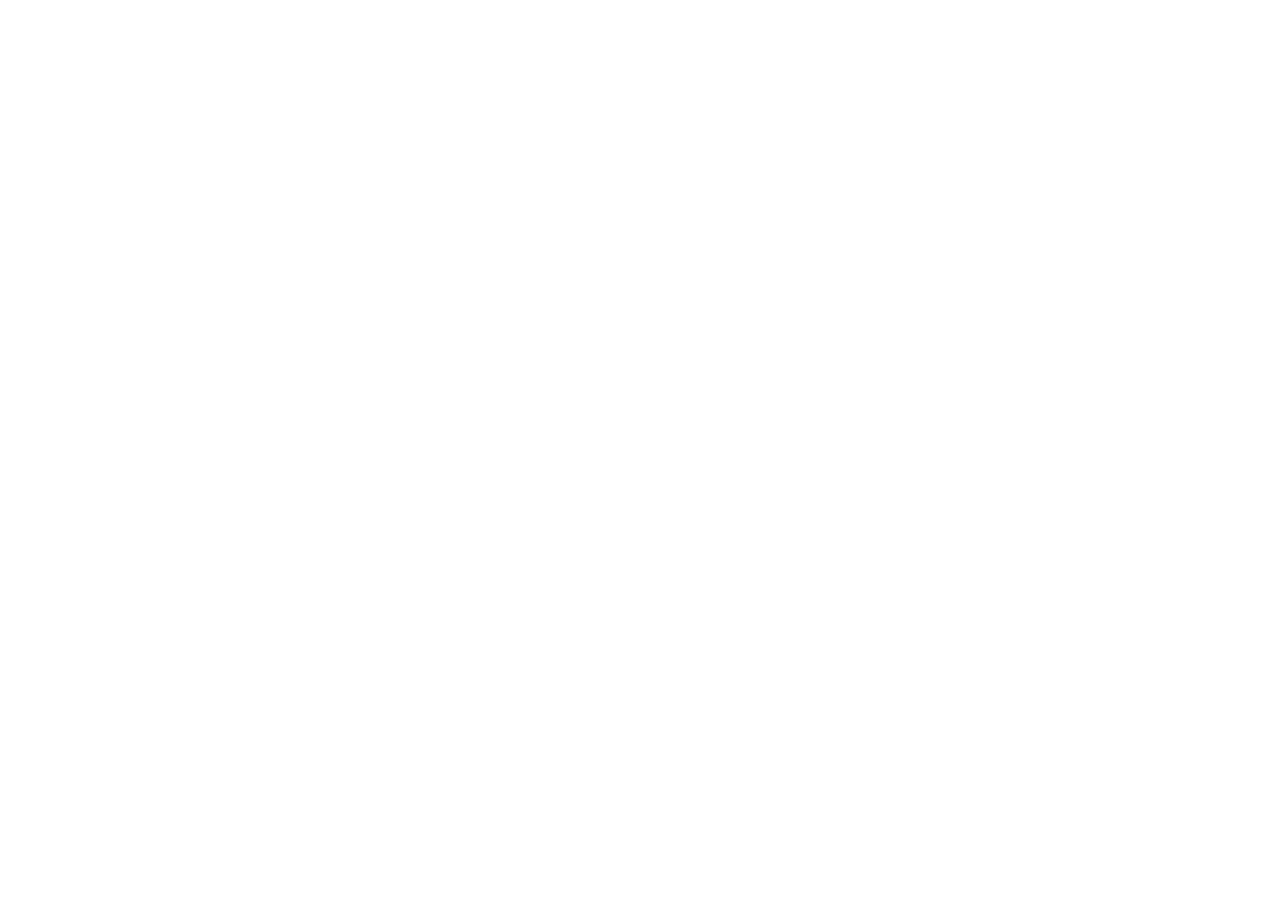
==== meuPerfil.html @ 2833caf2 "Version 01" ====
<!DOCTYPE html>
<html lang="en">
<head>
    <meta charset="UTF-8">
    <meta name="viewport" content="width=device-width, initial-scale=1.0">
    <title>Meu Perfil</title>
</head>
<body>
    
</body>
</html>
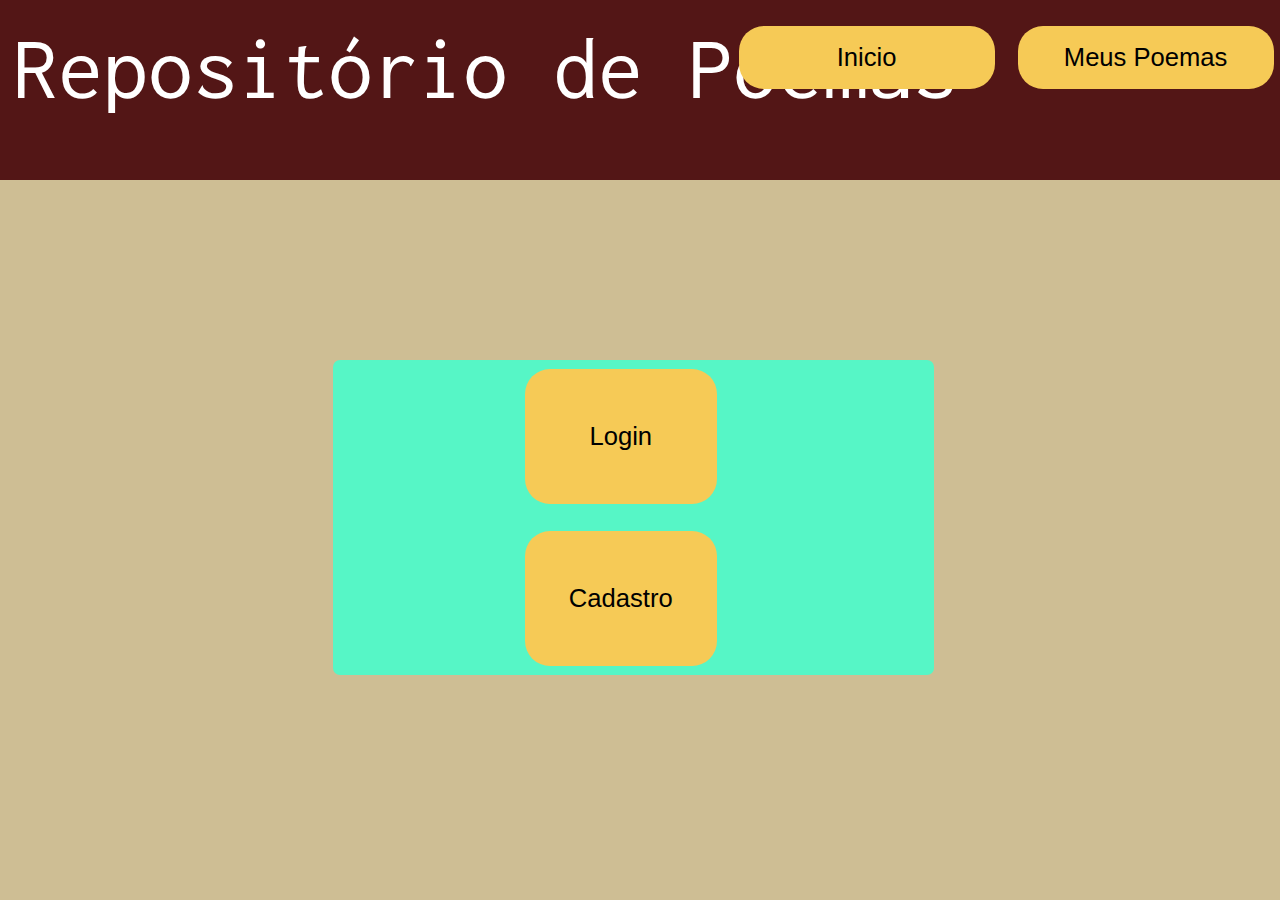
==== commit 11178749: "version 03" ====
--- a/meuPerfil.html
+++ b/meuPerfil.html
@@ -3,9 +3,22 @@
 <head>
     <meta charset="UTF-8">
     <meta name="viewport" content="width=device-width, initial-scale=1.0">
-    <title>Meu Perfil</title>
+    <title>Repositório de Poemas</title>
+    <link href='https://fonts.googleapis.com/css?family=Inconsolata' rel='stylesheet'>
+    <link rel="stylesheet" type="text/css" href="css/meuPerfil.css">
 </head>
 <body>
+    <nav id="header">
+        <h1>Repositório de Poemas</h1>
+        <div id="button_header">
+            <button>Inicio</button>
+            <button> Meus Poemas</button> 
+        </div>
     
+    </nav>
+    <div id="poem_div">
+        <div id="position_bpd"><button class="button_poem_div">Login</button></div>
+        <div id="position_bpd_2"><button class="button_poem_div">Cadastro</button></div>
+    </div>
 </body>
 </html>--- a/css/meuPerfil.css
+++ b/css/meuPerfil.css
@@ -0,0 +1,68 @@
+*{
+    padding: 0;
+    margin: 0;
+}
+body{
+    font-family: Inconsolata;
+    font-style: normal;
+    background-color: #CEBE94;
+}
+h1{
+    position: absolute;
+    top: 2.3vh;
+    left: 1vw;
+    color: #FFF;
+    font-family: Inconsolata;
+    font-style: normal;
+    font-weight: 400;
+    line-height: normal;  
+}
+#header{
+    display: flex;
+    background-color: #531616;
+    height: 20vh;
+    font-size: 3.5vw;
+}
+#button_header{
+    position: absolute;
+    right: 0.5vw;
+    top: 2vw;
+}
+button{
+    border-style: none;
+    border-radius: 25px;
+    background: #F6CA56;
+    width: 20vw;
+    height: 7vh;
+    font-size: 2vw;
+}
+button:hover{
+    border-style: solid;
+}
+#poem_div{
+    display: flex;
+    position: absolute;
+    background-color: #56F6C6;
+    width: 47vw;
+    height: 35vh;
+    left: 26vw;
+    top: 40vh;
+    border-radius: 7px;
+    font-size: 1.5vw;
+}
+.button_poem_div{
+    width: 15vw;
+    height: 15vh;
+}
+#position_bpd{
+    display: flex;
+    position: absolute;    
+    left: 15vw;
+    top: 1vh;
+}
+#position_bpd_2{
+    display: flex;
+    position: absolute;    
+    left: 15vw;
+    top: 19vh;
+}